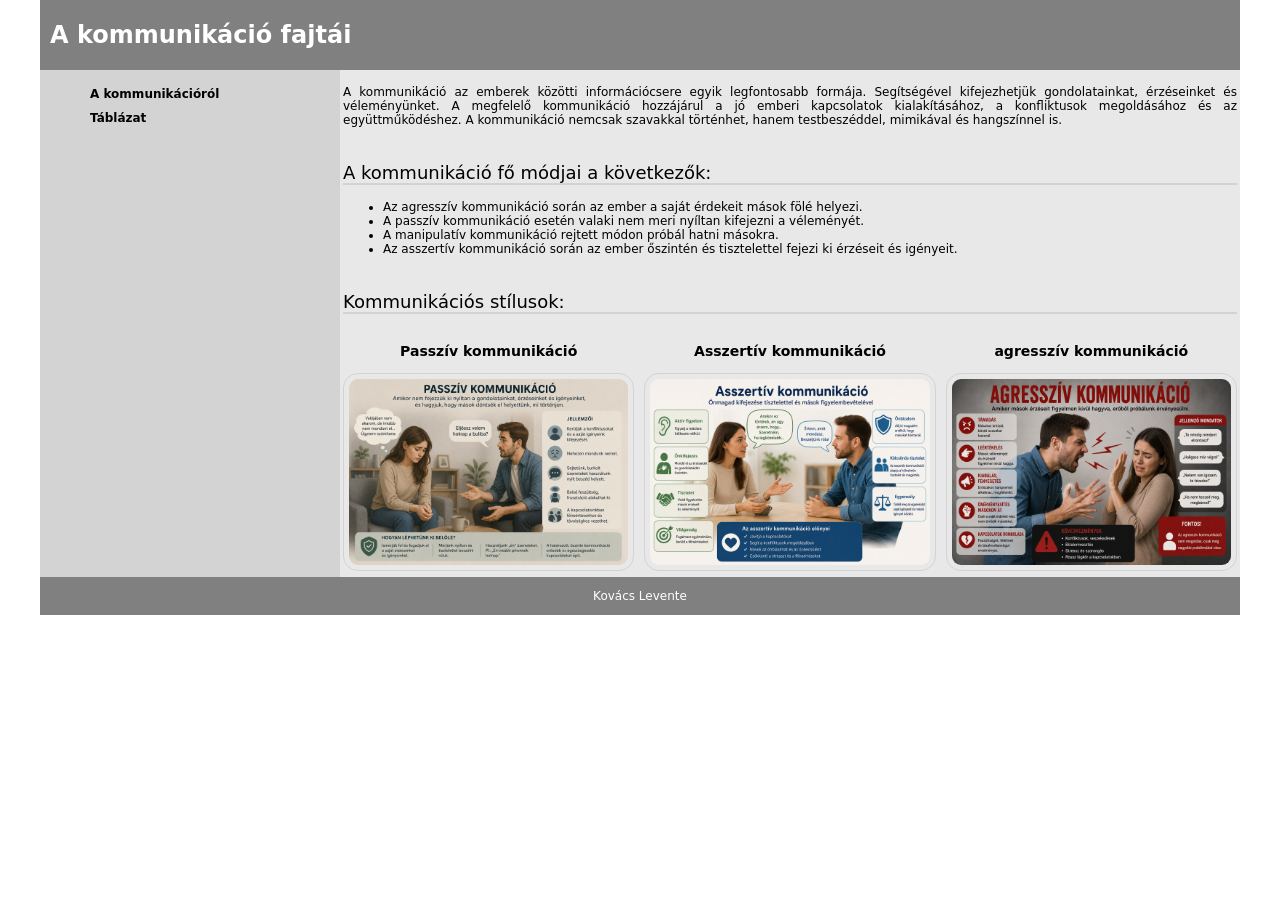
==== tablazat.html @ e99b2f81 "20" ====
<!DOCTYPE html>
<html lang="hu">
<head>
    <meta charset="UTF-8">
    <meta name="viewport" content="width=device-width, initial-scale=1.0">
    <meta name="keywords" content="asszertív, passzív, agresszív">
    <meta name="description" content="lorem">
    <link rel="stylesheet" href="stilus.css">
    <title>Kovács Levente</title>
</head>
<body>
    <main>
        <header>
            <h1>A kommunikáció fajtái</h1>
        </header>
        <nav>
            <ul>
                <li>
                    <a href="index.html">A kommunikációról</a>
                </li>
                <li>
                    <a href="tablazat.html">Táblázat</a>
                </li>
            </ul>
        </nav>
        <article>
            <section class="szoveg">
                <p>A kommunikáció az emberek közötti információcsere egyik legfontosabb formája.
                Segítségével kifejezhetjük gondolatainkat, érzéseinket és véleményünket.
                A megfelelő kommunikáció hozzájárul a jó emberi kapcsolatok kialakításához, a konfliktusok megoldásához és az együttműködéshez.
                A kommunikáció nemcsak szavakkal történhet, hanem testbeszéddel, mimikával és hangszínnel is.</p>
            </section>
            <section class="felsorolas">
                <h2>A kommunikáció fő módjai a következők:</h2>
                <ul>
                    <li>Az agresszív kommunikáció során az ember a saját érdekeit mások fölé helyezi.</li>
                    <li>A passzív kommunikáció esetén valaki nem meri nyíltan kifejezni a véleményét.</li>
                    <li>A manipulatív kommunikáció rejtett módon próbál hatni másokra.</li>
                    <li>Az asszertív kommunikáció során az ember őszintén és tisztelettel fejezi ki érzéseit és igényeit.</li>
                </ul>
            </section>
            <section class="kepek">
                <h2>Kommunikációs stílusok:</h2>
                <div class="kepek_grid">
                    <div>
                        <h3>Passzív kommunikáció</h3>
                        <img src="assets/passziv.png" alt="">
                    </div>
                    <div>
                        <h3>Asszertív kommunikáció</h3>
                        <img src="assets/asszertiv.png" alt="">
                    </div>
                    <div>
                        <h3>agresszív kommunikáció</h3>
                        <img src="assets/agressziv.png" alt="">
                    </div>
                </div>
            </section>
        </article>
        <footer>
            <p>Kovács Levente</p>
        </footer>
    </main>
</body>
</html>
---- stilus.css ----
* {
    box-sizing: border-box;
}

body {
    background-color: white;
    font-family: system-ui, -apple-system, BlinkMacSystemFont, 'Segoe UI', Roboto, Oxygen, Ubuntu, Cantarell, 'Open Sans', 'Helvetica Neue', sans-serif;
    font-size: 12px;
    color: black;
    text-align: justify;
    margin: 0;
    padding: 0;
}

main {
    max-width: 1200px;
    margin: auto;
    display: grid;
    grid-template-columns: 1fr 1fr 1fr 1fr;
    grid-template-areas: 
    "h h h h"
    "n a a a"
    "f f f f";
}

header {
    grid-area: h;
    background-color: gray;
}

nav {
    background-color: lightgray;
    grid-area: n;
}

nav li {
    list-style: none;
    padding: 5px 10px;
}

nav li:hover {
    background-color: rgb(110, 110, 110);
}

a {
    text-decoration: none;
    color: black;
    font-weight: bold;
}


article {
    background-color: rgb(233, 232, 232);
    grid-area: a;
    padding: 3px;
}

.kepek_grid {
    display: grid;
    grid-template-columns: 1fr 1fr 1fr;
    gap: 10px;
    text-align: center;
}

footer {
    display: grid;
    grid-area: f;
    text-align: center;
    color: white;
    background-color: gray;
}

h1 {
    padding: 5px 10px;
    color: white;
}

h2 {
    font-weight: 300;
    border-bottom: lightgray 2px solid;
    padding-top: 20px;
}

img {
    width: 100%;
    padding: 5px;
    border: lightgray 1px solid;
    border-radius: 15px;
}

@media screen and (max-width: 600px) {
    body {
        font-size: calc(10px + 2vw);
    }

    main {
        max-width: 600px;
        grid-template-columns: 1fr;
        grid-template-areas: 
        "h"
        "n"
        "a"
        "f";
    }
}
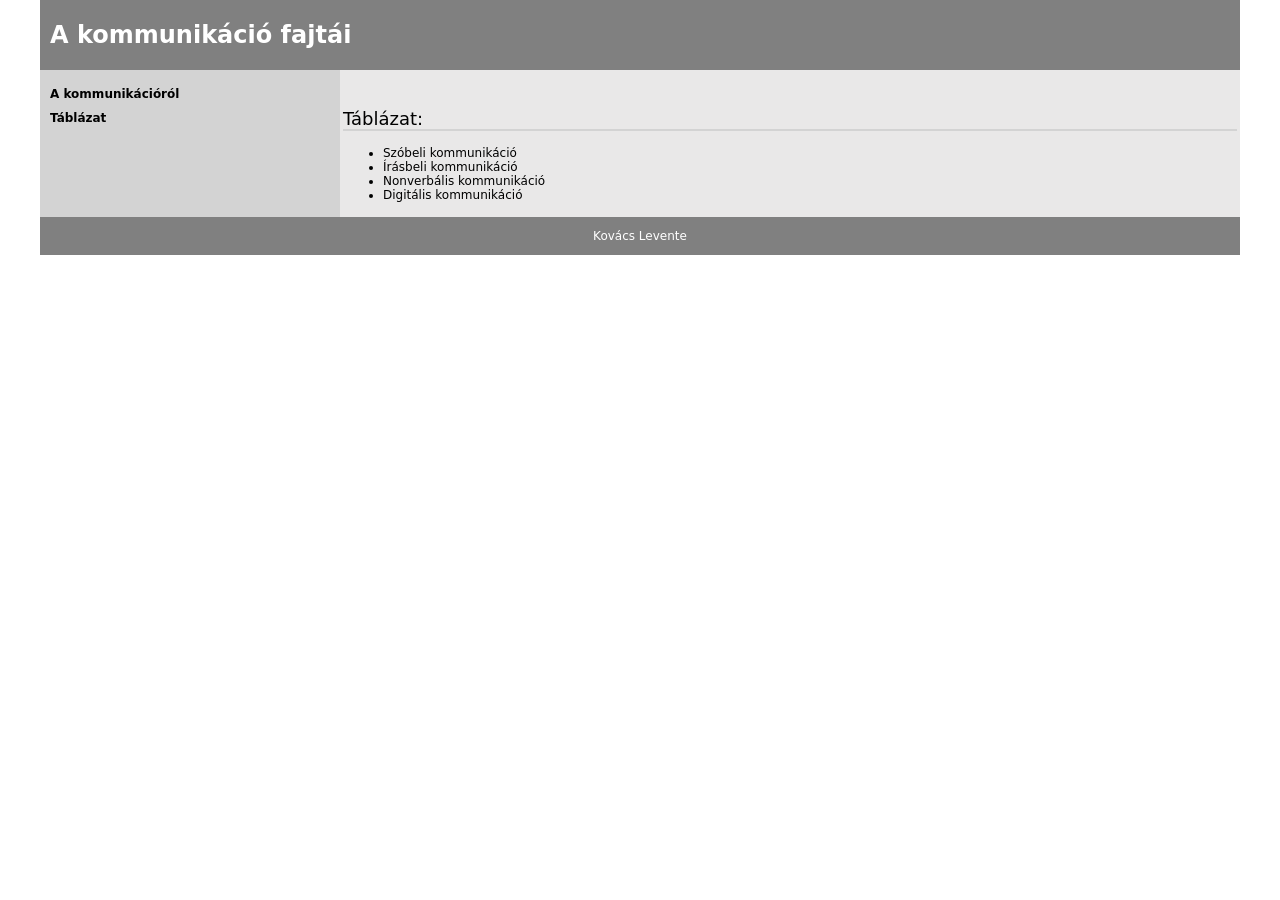
==== commit 4dafe721: "vége!" ====
--- a/tablazat.html
+++ b/tablazat.html
@@ -24,38 +24,13 @@
             </ul>
         </nav>
         <article>
-            <section class="szoveg">
-                <p>A kommunikáció az emberek közötti információcsere egyik legfontosabb formája.
-                Segítségével kifejezhetjük gondolatainkat, érzéseinket és véleményünket.
-                A megfelelő kommunikáció hozzájárul a jó emberi kapcsolatok kialakításához, a konfliktusok megoldásához és az együttműködéshez.
-                A kommunikáció nemcsak szavakkal történhet, hanem testbeszéddel, mimikával és hangszínnel is.</p>
-            </section>
-            <section class="felsorolas">
-                <h2>A kommunikáció fő módjai a következők:</h2>
-                <ul>
-                    <li>Az agresszív kommunikáció során az ember a saját érdekeit mások fölé helyezi.</li>
-                    <li>A passzív kommunikáció esetén valaki nem meri nyíltan kifejezni a véleményét.</li>
-                    <li>A manipulatív kommunikáció rejtett módon próbál hatni másokra.</li>
-                    <li>Az asszertív kommunikáció során az ember őszintén és tisztelettel fejezi ki érzéseit és igényeit.</li>
-                </ul>
-            </section>
-            <section class="kepek">
-                <h2>Kommunikációs stílusok:</h2>
-                <div class="kepek_grid">
-                    <div>
-                        <h3>Passzív kommunikáció</h3>
-                        <img src="assets/passziv.png" alt="">
-                    </div>
-                    <div>
-                        <h3>Asszertív kommunikáció</h3>
-                        <img src="assets/asszertiv.png" alt="">
-                    </div>
-                    <div>
-                        <h3>agresszív kommunikáció</h3>
-                        <img src="assets/agressziv.png" alt="">
-                    </div>
-                </div>
-            </section>
+            <h2>Táblázat:</h2>
+            <ul>
+                <li>Szóbeli kommunikáció</li>
+                <li>Írásbeli kommunikáció</li>
+                <li>Nonverbális kommunikáció</li>
+                <li>Digitális kommunikáció</li>
+            </ul>
         </article>
         <footer>
             <p>Kovács Levente</p>
--- a/stilus.css
+++ b/stilus.css
@@ -36,6 +36,7 @@
 nav li {
     list-style: none;
     padding: 5px 10px;
+    margin-left: -40px; 
 }
 
 nav li:hover {
@@ -102,4 +103,8 @@
         "a"
         "f";
     }
+
+    .kepek_grid {
+        grid-template-columns: 1fr;
+    }
 }
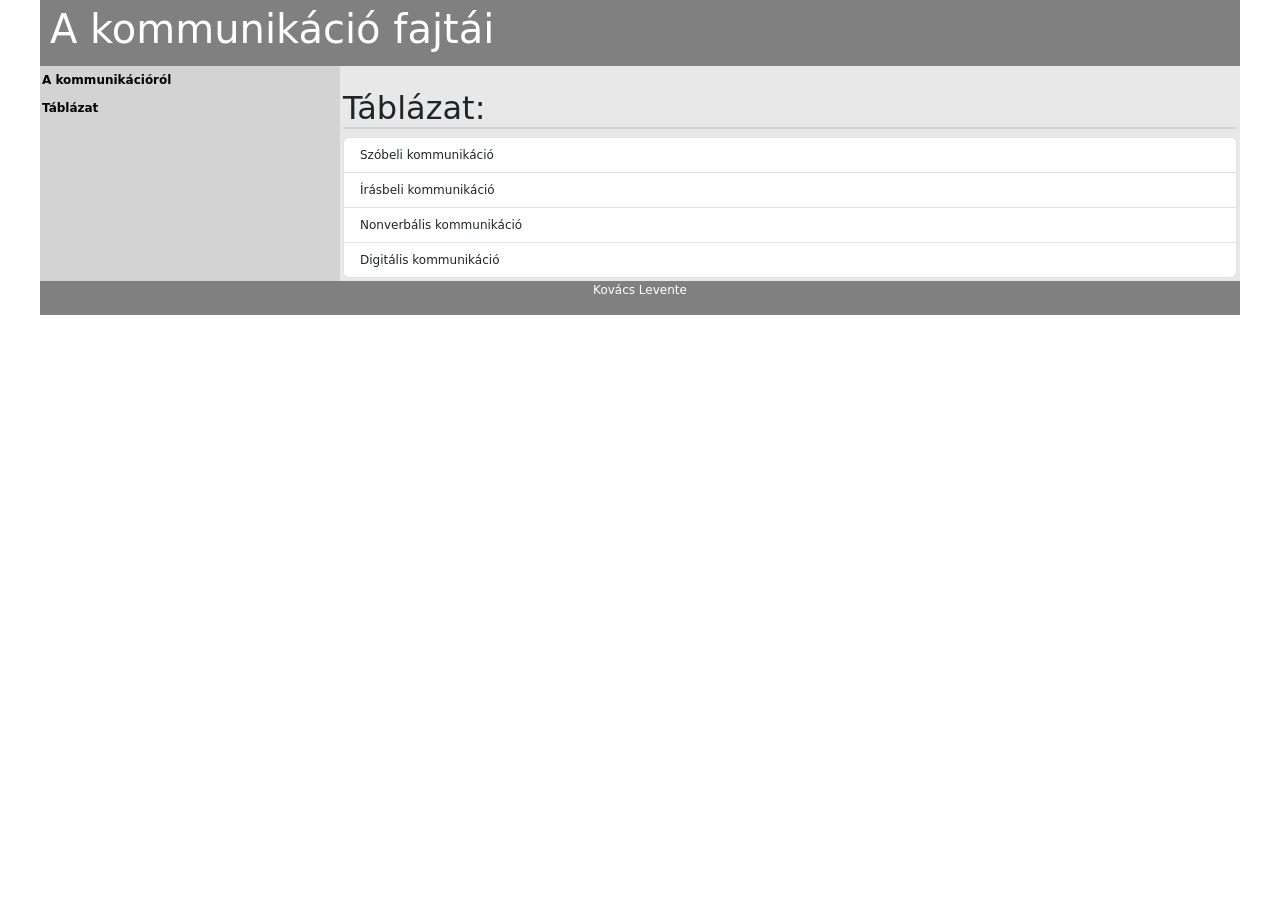
==== commit 04c2d445: "bootstrap kesz" ====
--- a/tablazat.html
+++ b/tablazat.html
@@ -6,6 +6,11 @@
     <meta name="keywords" content="asszertív, passzív, agresszív">
     <meta name="description" content="lorem">
     <link rel="stylesheet" href="stilus.css">
+    <!-- Latest compiled and minified CSS -->
+    <link href="https://cdn.jsdelivr.net/npm/bootstrap@5.3.8/dist/css/bootstrap.min.css" rel="stylesheet">
+
+    <!-- Latest compiled JavaScript -->
+    <script src="https://cdn.jsdelivr.net/npm/bootstrap@5.3.8/dist/js/bootstrap.bundle.min.js"></script>
     <title>Kovács Levente</title>
 </head>
 <body>
@@ -25,11 +30,11 @@
         </nav>
         <article>
             <h2>Táblázat:</h2>
-            <ul>
-                <li>Szóbeli kommunikáció</li>
-                <li>Írásbeli kommunikáció</li>
-                <li>Nonverbális kommunikáció</li>
-                <li>Digitális kommunikáció</li>
+            <ul class="list-group">
+                <li class="list-group-item">Szóbeli kommunikáció</li>
+                <li class="list-group-item">Írásbeli kommunikáció</li>
+                <li class="list-group-item">Nonverbális kommunikáció</li>
+                <li class="list-group-item">Digitális kommunikáció</li>
             </ul>
         </article>
         <footer>
--- a/stilus.css
+++ b/stilus.css
@@ -4,8 +4,8 @@
 
 body {
     background-color: white;
-    font-family: system-ui, -apple-system, BlinkMacSystemFont, 'Segoe UI', Roboto, Oxygen, Ubuntu, Cantarell, 'Open Sans', 'Helvetica Neue', sans-serif;
-    font-size: 12px;
+    font-family: system-ui, -apple-system, BlinkMacSystemFont, 'Segoe UI', Roboto, Oxygen, Ubuntu, Cantarell, 'Open Sans', 'Helvetica Neue', sans-serif !important;
+    font-size: 12px !important;
     color: black;
     text-align: justify;
     margin: 0;
@@ -35,7 +35,7 @@
 
 nav li {
     list-style: none;
-    padding: 5px 10px;
+    padding: 5px 10px ;
     margin-left: -40px; 
 }
 
@@ -44,9 +44,9 @@
 }
 
 a {
-    text-decoration: none;
-    color: black;
-    font-weight: bold;
+    text-decoration: none !important;
+    color: black !important;
+    font-weight: bold !important;
 }
 
 
@@ -73,13 +73,13 @@
 
 h1 {
     padding: 5px 10px;
-    color: white;
+    color: white !important;
 }
 
 h2 {
-    font-weight: 300;
-    border-bottom: lightgray 2px solid;
-    padding-top: 20px;
+    font-weight: 300 !important;
+    border-bottom: lightgray 2px solid !important;
+    padding-top: 20px !important;
 }
 
 img {
